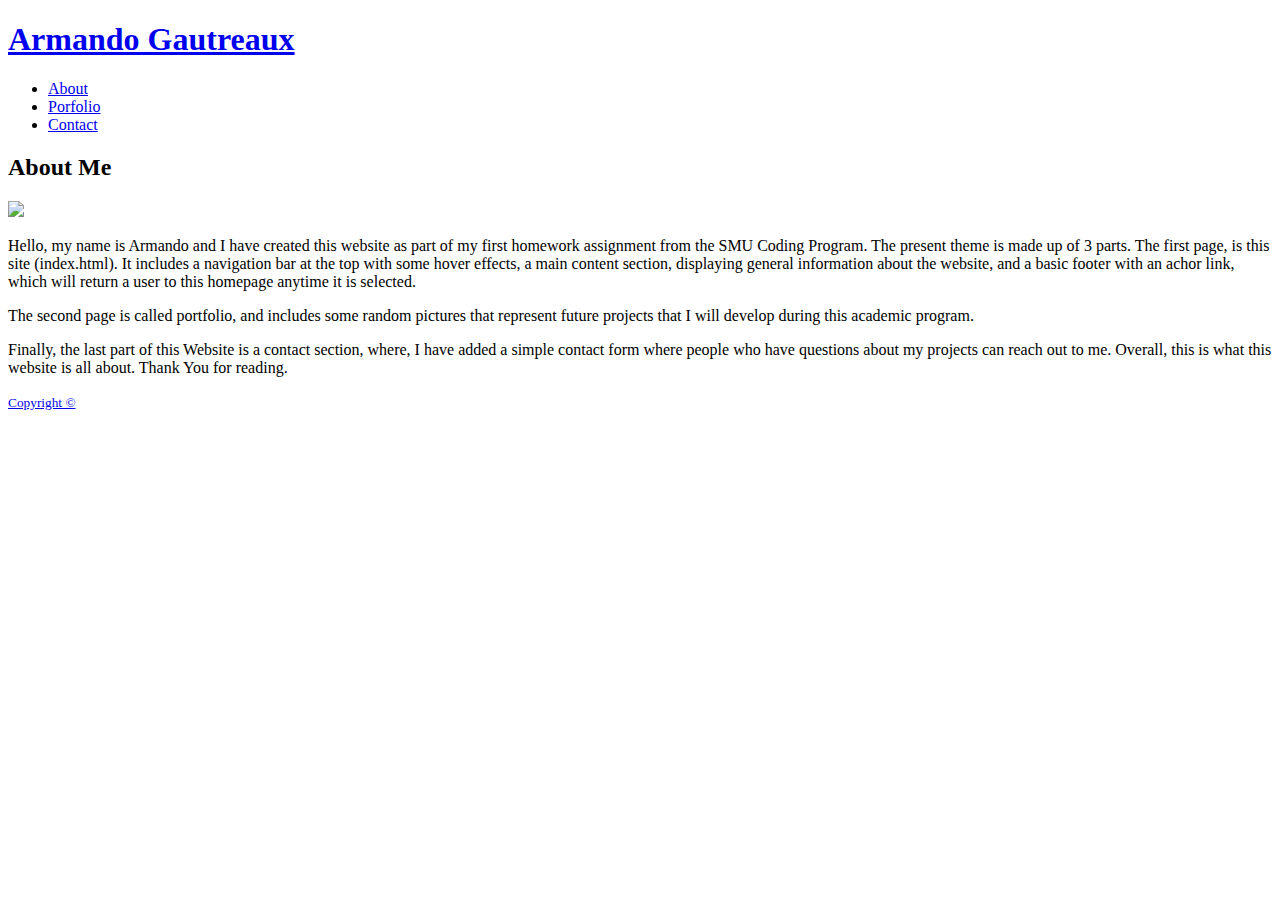
==== index.html @ 8f4c4f86 "Coppied all files from Basic-Portfolio making the project ready to add media queries" ====
<!DOCTYPE html>
<html>

<head>

  <meta charset="utf-8">
  <title>Armando Gautreaux's Portfolio</title>
  <link rel="stylesheet" href="assets/css/reset.css">
  <link rel="stylesheet" href="assets/css/style.css">

</head>

<body>

  <!-- MAIN HEADER -->
  <header class="primary-header group">
    <div class="container">

      <!-- Logo starts here-->
      <h1 class="logo">
        <a href="index.html">
          Armando Gautreaux
        </a>
      </h1>
      <!-- Logo ends here-->

      <!-- Navigation starts here -->
      <nav class="nav primary-nav">
        <ul>
          <li>
            <a href="index.html" class="active">
              About
            </a>
          </li>
          <li>
            <a href="portfolio.html">
              Porfolio
            </a>
          </li>
          <li>
            <a href="contact.html">
              Contact
            </a>
          </li>
        </ul>
      </nav>
      <!-- Navigation ends here -->

    </div>
  </header>

  <!-- MAIN CONTENT -->
  <section class="main container">

    <!-- Title -->
    <h2 class="title">
      About Me
    </h2>


    <!-- Body content starts here -->
    <div class="content">

      <img src="assets/images/about-me.jpg" class="float-image">

      <p>
        Hello, my name is Armando and I have created this website as part of my first homework assignment from the SMU Coding Program.
        The present theme is made up of 3 parts. The first page, is this site (index.html). It includes a navigation bar
        at the top with some hover effects, a main content section, displaying general information about the website, and
        a basic footer with an achor link, which will return a user to this homepage anytime it is selected.
      </p>
      <p>
        The second page is called portfolio, and includes some random pictures that represent future projects that I will develop
        during this academic program.
      </p>
      <p>
        Finally, the last part of this Website is a contact section, where, I have added a simple contact form where people who have
        questions about my projects can reach out to me. Overall, this is what this website is all about. Thank You for reading.
      </p>

    </div>
  </section>

  <!-- MAIN FOOTER -->
  <footer class="primary-footer group">
    <div class="container">

      <small>
        <a href="index.html">
          Copyright &copy;
        </a>
      </small>

    </div>
  </footer>

</body>

</html>
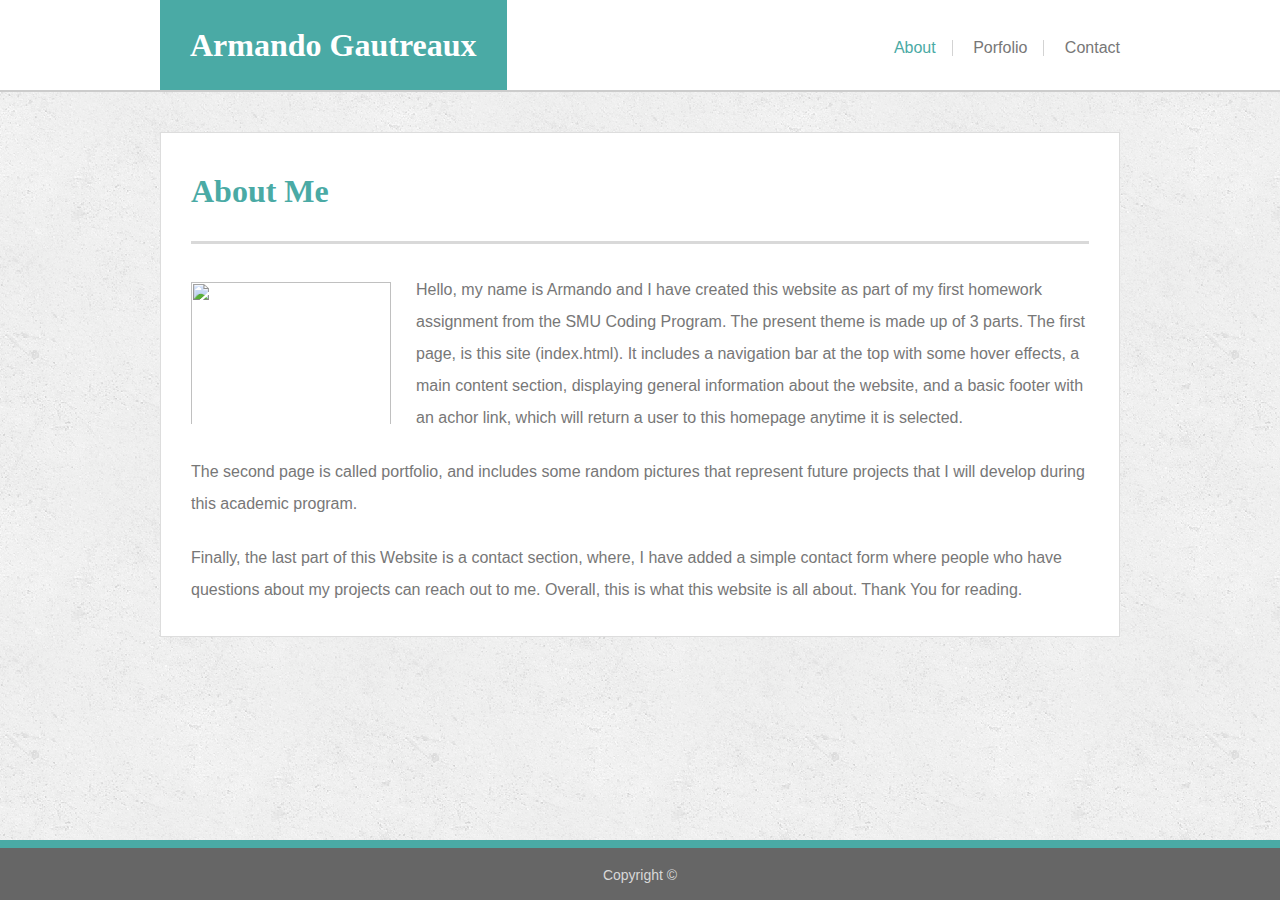
==== commit 5cdabdd1: "fixed relative path for style.css and reset.css" ====
--- a/index.html
+++ b/index.html
@@ -5,8 +5,9 @@
 
   <meta charset="utf-8">
   <title>Armando Gautreaux's Portfolio</title>
-  <link rel="stylesheet" href="assets/css/reset.css">
-  <link rel="stylesheet" href="assets/css/style.css">
+  <link rel="stylesheet" href="Assets/css/reset.css">
+  <link rel="stylesheet" href="Assets/css/style.css">
+  <meta name="viewport" content="width=device-width, initial-scale=1.0">
 
 </head>
 
@@ -50,35 +51,38 @@
   </header>
 
   <!-- MAIN CONTENT -->
-  <section class="main container">
-
-    <!-- Title -->
-    <h2 class="title">
-      About Me
-    </h2>
+  <section class="container-main">
+    <div class="main">
+      <!-- Title -->
+      <h2 class="title">
+        About Me
+      </h2>
 
 
-    <!-- Body content starts here -->
-    <div class="content">
+      <!-- Body content starts here -->
+      <div class="content">
 
-      <img src="assets/images/about-me.jpg" class="float-image">
+        <img src="assets/images/profilepic.jpg" class="float-image">
 
-      <p>
-        Hello, my name is Armando and I have created this website as part of my first homework assignment from the SMU Coding Program.
-        The present theme is made up of 3 parts. The first page, is this site (index.html). It includes a navigation bar
-        at the top with some hover effects, a main content section, displaying general information about the website, and
-        a basic footer with an achor link, which will return a user to this homepage anytime it is selected.
-      </p>
-      <p>
-        The second page is called portfolio, and includes some random pictures that represent future projects that I will develop
-        during this academic program.
-      </p>
-      <p>
-        Finally, the last part of this Website is a contact section, where, I have added a simple contact form where people who have
-        questions about my projects can reach out to me. Overall, this is what this website is all about. Thank You for reading.
-      </p>
+        <p>
+          Hello, my name is Armando and I have created this website as part of my first homework assignment from the SMU Coding Program.
+          The present theme is made up of 3 parts. The first page, is this site (index.html). It includes a navigation bar
+          at the top with some hover effects, a main content section, displaying general information about the website, and
+          a basic footer with an achor link, which will return a user to this homepage anytime it is selected.
+        </p>
+        <p>
+          The second page is called portfolio, and includes some random pictures that represent future projects that I will develop
+          during this academic program.
+        </p>
+        <p>
+          Finally, the last part of this Website is a contact section, where, I have added a simple contact form where people who have
+          questions about my projects can reach out to me. Overall, this is what this website is all about. Thank You for
+          reading.
+        </p>
 
+      </div>
     </div>
+
   </section>
 
   <!-- MAIN FOOTER -->
--- a/Assets/css/style.css
+++ b/Assets/css/style.css
@@ -0,0 +1,497 @@
+/*
+	Author: Armando Gautreaux
+	Template: Basic-Portfolio/Responsive-Portfolio
+	Version: 0.2
+	GITHUB: https://github.com/armandogautreaux
+*/
+
+/* TABLE OF CONTENTS
+
+	1.   General Styles
+	1.1  Links
+  1.2  Container
+  1.3  Grid
+  1.4  Clearfix
+  2.   Main Header
+  2.1  Logo
+  2.2  Navigation
+  3.   Main Content
+	3.1  Page Title
+	4.   Main Footer
+	5.   About Me
+	6.   Portfolio
+  7.   Contact
+  8.   Media (980px)
+  9.   Media (768px)
+  10.  Media (640px)
+  11.  Media (320px)
+
+*/
+
+/*
+  ========================================
+  1. General Styles
+  ========================================
+*/
+
+body {
+  background: url('../images/background.jpg');
+  color: #777;
+  font-family: Arial, 'Helvetica Neue', Helvetica, sans-serif;
+  margin-bottom: 120px;
+}
+
+h1,
+h2,
+h3,
+h4 {
+  color: #4aaaa5;
+  font-family: Georgia, Times, 'Times New Roman', serif;
+}
+
+p {
+  margin-bottom: 22px;
+  line-height: 200%;
+  font-size: 1rem;
+}
+
+/*
+========================================
+1.1 Links
+========================================
+*/
+
+a {
+  color: #777;
+  text-decoration: none;
+}
+
+a:hover {
+  color: #4aaaa5;
+}
+
+/*
+========================================
+1.2 Container
+========================================
+*/
+
+*,
+*:before,
+*:after {
+  -webkit-box-sizing: border-box;
+  -moz-box-sizing: border-box;
+  box-sizing: border-box;
+}
+
+.container {
+  margin: 0 auto;
+  width: 960px;
+}
+
+.container-main {
+  margin: 0 auto;
+  width: 960px;
+}
+
+/*
+========================================
+1.3 Grid
+========================================
+*/
+
+.grid {
+  margin: 0 auto;
+  width: 960px;
+  padding-bottom: 40px;
+}
+
+.col-1-3,
+.col-2-3 {
+  margin-right: 0;
+  margin-bottom: 58px;
+  display: inline-block;
+  vertical-align: top;
+}
+
+.col-1-3 {
+  width: 33.33%;
+}
+.col-2-3 {
+  width: 66.66%;
+}
+
+/*
+========================================
+1.4 Clearfix
+========================================
+*/
+
+.group:before,
+.group:after {
+  content: '';
+  display: table;
+}
+.group:after {
+  clear: both;
+}
+.group {
+  clear: both;
+  *zoom: 1;
+}
+
+/*
+========================================
+2. Main Header
+========================================
+*/
+
+.primary-header {
+  background: #fff;
+  border-bottom: 2px solid #cccccc;
+}
+
+/*
+========================================
+2.1 Logo
+========================================
+*/
+
+.logo {
+  height: 90px;
+  background-color: #4aaaa5;
+  float: left;
+  padding-right: 30px;
+  padding-left: 30px;
+  cursor: pointer;
+}
+
+.logo:hover {
+  background: #666;
+}
+
+.logo a {
+  font-family: Georgia, Times, 'Times New Roman', serif;
+  font-size: 2rem;
+  line-height: 90px;
+  color: #fff;
+  font-weight: bold;
+}
+
+.logo a:hover {
+  color: #fff;
+}
+
+/*
+========================================
+2.2 Navigation
+========================================
+*/
+
+nav {
+  height: 90px;
+}
+
+.primary-nav {
+  font-size: 1rem;
+}
+
+.nav {
+  text-align: right;
+}
+
+.nav li {
+  display: inline-block;
+  line-height: 1rem;
+  vertical-align: top;
+  margin-top: 40px;
+  padding-right: 1rem;
+  padding-left: 1rem;
+  border-right: 1px solid lightgrey;
+}
+
+.nav li:last-child {
+  border-right: none;
+  padding-right: 0;
+}
+
+.nav li:last-child {
+  margin-right: 0;
+}
+
+.primary-header a:hover {
+  color: #4aaaa5;
+}
+
+li .active {
+  color: #4aaaa5;
+}
+
+/*
+========================================
+3. Main content
+========================================
+*/
+
+.main {
+  background: #fff;
+  min-width: 100%;
+  padding-left: 30px;
+  padding-right: 30px;
+  border: 1px solid #ddd;
+  margin-top: 40px;
+  margin-bottom: 40px;
+  position: relative;
+}
+
+/*
+========================================
+3.1 Page Title
+========================================
+*/
+
+.title {
+  font-family: Georgia, Times, 'Times New Roman', serif;
+  font-size: 2rem;
+  color: #4aaaa5;
+  padding-top: 42px;
+  padding-bottom: 34px;
+  font-weight: bold;
+  border-bottom: 3px solid #d9d9d9;
+}
+
+/*
+========================================
+4. Footer
+========================================
+*/
+
+.primary-footer {
+  position: fixed;
+  height: 60px;
+  bottom: 0px;
+  left: 0px;
+  right: 0px;
+  font-size: 14px;
+  text-align: center;
+  color: #d8d8d8;
+  background: #666;
+  padding-top: 20px;
+  border-top: 8px solid #4aaaa5;
+}
+
+.primary-footer a {
+  color: #d8d8d8;
+}
+.primary-footer a:hover {
+  color: #4aaaa5;
+}
+
+/*
+========================================
+5. About Me
+========================================
+*/
+
+.content {
+  padding-top: 30px;
+  padding-bottom: 8px;
+}
+
+img {
+  height: 150px;
+  width: 200px;
+}
+
+.float-image {
+  float: left;
+  margin-right: 25px;
+  margin-bottom: 25px;
+  padding-top: 8px;
+}
+
+/*
+========================================
+6. Portfolio
+========================================
+*/
+
+.img-wrap {
+  width: 280px;
+  height: 210px;
+  padding: 0px;
+  position: relative;
+}
+.img-wrap img {
+  height: 100%;
+  width: 100%;
+}
+
+.img-wrap img:hover,
+.img-wrap .img-caption:hover {
+  transform: scale(1.1);
+}
+
+.img-caption {
+  background-color: #4aaaa5;
+  width: 100%;
+  height: 60px;
+  bottom: 10px;
+  left: 0;
+  opacity: 0.9;
+  position: absolute;
+  text-align: center;
+  line-height: 60px;
+}
+.img-caption h3 {
+  font-size: 24px;
+  color: #fff;
+}
+
+/*
+========================================
+7. Contact
+========================================
+*/
+
+form {
+  margin-bottom: 22px;
+}
+
+input,
+textarea {
+  font: Arial, 'Helvetica Neue', Helvetica, sans-serif;
+}
+
+.contact-form label {
+  color: #666;
+  font-weight: 100;
+  cursor: pointer;
+}
+
+.contact-form input,
+.contact-form textarea {
+  color: lightgrey;
+  display: block;
+  margin: 10px 0 20px 0;
+  padding: 5px 8px;
+  border: 1px solid #ddd;
+}
+
+.contact-form input,
+.contact-form textarea {
+  width: 100%;
+}
+
+.contact-form textarea {
+  height: 206px;
+}
+
+.btn-default {
+  background: #4aaaa5;
+  color: #fff;
+  font-size: 14px;
+  width: 118px;
+  padding: 11px 30px;
+  border: 0;
+}
+
+.btn-default:hover {
+  background: #666;
+}
+
+/*
+========================================
+8. Media (980px)
+========================================
+*/
+
+@media screen and (max-width: 980px) {
+  .container,
+  .container-main {
+    width: 90%;
+  }
+}
+
+/*
+========================================
+9. Media (768px)
+========================================
+*/
+
+@media screen and (max-width: 768px) {
+  .logo a {
+    font-size: 1.5rem;
+  }
+
+  .grid {
+    width: 100%;
+  }
+
+  .col-1-3 {
+    width: 46%;
+    margin: 11px;
+  }
+
+  .img-wrap {
+    width: 100%;
+    height: auto;
+  }
+}
+
+/*
+========================================
+10. Media (640px)
+========================================
+*/
+
+@media screen and (max-width: 640px) {
+  .container {
+    width: 100%;
+  }
+
+  .logo {
+    width: 100%;
+    text-align: center;
+  }
+
+  .logo a {
+    font-size: 2rem;
+  }
+
+  .nav {
+    width: 100%;
+    display: inline-block;
+    text-align: center;
+  }
+
+  img {
+    width: 100%;
+    height: auto;
+  }
+
+  .col-1-3 {
+    width: 100%;
+    margin: 20px 0;
+  }
+}
+
+/*
+========================================
+11. Media (320px)
+========================================
+*/
+
+@media screen and (max-width: 320px) {
+  .container {
+    width: 320px;
+  }
+
+  .container-main {
+    width: 320px;
+  }
+
+  .logo a {
+    font-size: 1.5rem;
+  }
+}
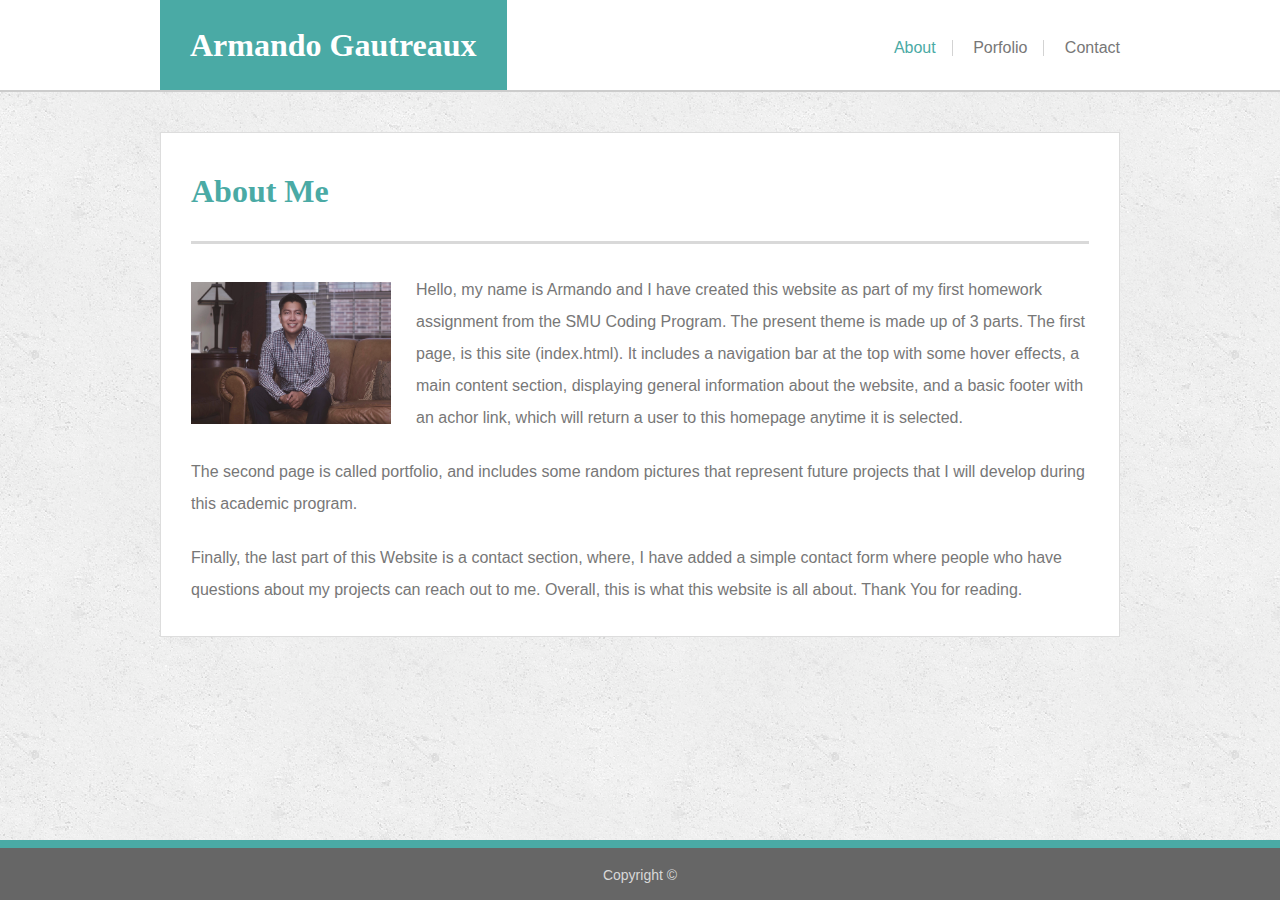
==== commit ccd840c9: "Fixed relative path of pictures in both html documents" ====
--- a/index.html
+++ b/index.html
@@ -62,7 +62,7 @@
       <!-- Body content starts here -->
       <div class="content">
 
-        <img src="assets/images/profilepic.jpg" class="float-image">
+        <img src="Assets/images/profilepic.jpg" class="float-image">
 
         <p>
           Hello, my name is Armando and I have created this website as part of my first homework assignment from the SMU Coding Program.
